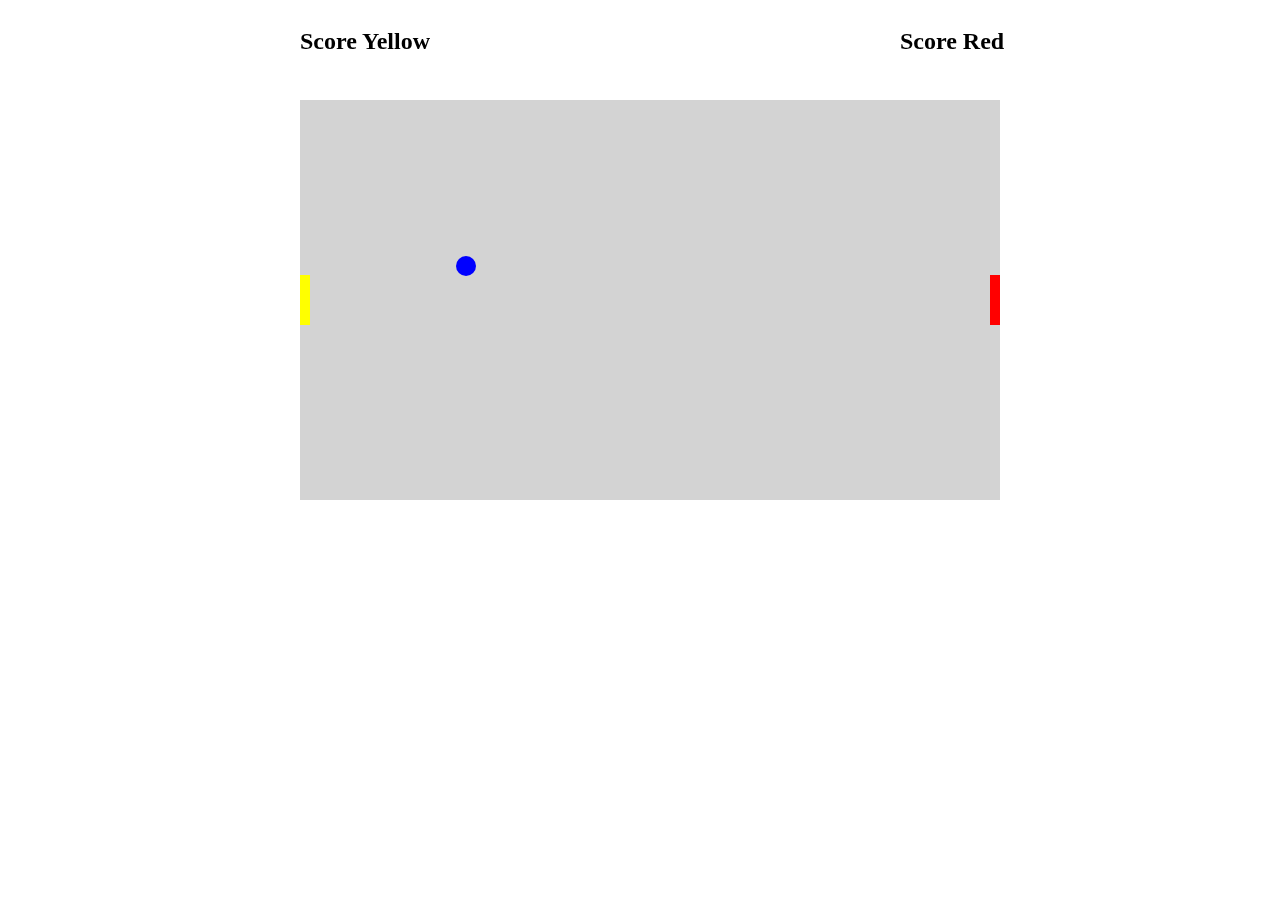
==== index.html @ f4f2f1ac "concept of score added" ====
<!DOCTYPE html>
<html>
<head>
	<title>Ping Pong</title>
</head>
<body>
   <main>
   	<section>
   		   <div class="a">
   	       <h2>Score Red</h2>
   	       <h3 id="scoreofa"></h3>
   	       </div>
   	       <div class="b">
   	       <h2 >Score Yellow</h2>
   	       <h3 id="scoreofb"></h3>
   	       </div>
   	</section>
   	<div id="mainframe">
   	    <div id="ball">
   	    </div>
   	    <div id="playerA">
   	    </div>
   	    <div id="playerB">
   	    </div>
   	</div>
   </main>


</body>
<style type="text/css">
	#mainframe{
		position: fixed;
		width: 700px;
		height: 400px;
		top:100px;
		left:300px;
	    margin: auto;
		background-color: lightgrey;
	}
	#ball{
		width: 20px;
		height: 20px;
		border-radius: 50%;
		background-color: blue;
		position: absolute;
	}
	#playerA{
		background-color: red;
		position: absolute;
		height: 50px;
		width: 10px;
		left: 690px;
		top: 175px;
	}
	#playerB{
		background-color: yellow;
		height: 50px;
		width: 10px;
		top: 175px;
		position: absolute;
	}
	.a{
		left:900px;
		height: 100px;
		position: fixed;
	    margin-bottom: 10px;
	}
	.b{
		height: 100px;
		left: 300px;
		position: fixed;
		margin-bottom: 10px;;
	}
	
</style>
<script type="text/javascript">
    var width=700;
    var height=400;
    var dx=1;
    var dy=1;
    var scoreA=0;
    var scoreB=0;
	var ball=document.getElementById("ball");
	var playerB=document.getElementById("playerB");
	var playerA=document.getElementById("playerA");
	var scoreofa=document.getElementById("scoreofa");
	var scoreofb=document.getElementById("scoreofb");
	playerA.style.top="175px";
	playerB.style.top="175px";
    document.body.addEventListener('keydown',function(event){
		if(event.key =='ArrowDown'){
			var y = parseInt(playerA.style.top.slice(0,-2));
			if(y<345){
				y=y+20;
				playerA.style.top=y+'px';
			}
		}
		else if(event.key =='ArrowUp'){
			var y = parseInt(playerA.style.top.slice(0,-2));
			if(y>5){
				y=y-20;
				playerA.style.top=y+'px';
			}
		}
		else if(event.key =='w'){
			var y = parseInt(playerB.style.top.slice(0,-2));
			if(y>5){
				y=y-20;
				playerB.style.top=y+'px';
			}
		}
		else if(event.key =='s'){
			var y = parseInt(playerB.style.top.slice(0,-2));
			if(y<345){
				y=y+20;
				playerB.style.top=y+'px';
			}
		}
	});
	ball.style.top="20px";
	ball.style.left="20px";
	var bounce=function(){
		var x=parseInt(ball.style.left.slice(0,-2));
		var y=parseInt(ball.style.top.slice(0,-2));
		var ya=parseInt(playerA.style.top.slice(0,-2));
		var yb=parseInt(playerB.style.top.slice(0,-2));
		console.log(ya);
	    if(y>390||y<0){
                	dy=-dy;
        }
        else if(x>=670&&y>ya&&(y<(ya+50))){
        	dx=-dx;
        }
        else if(x<=10&&y>yb&&(y<(yb+50))){
        	dx=-dx;
        }
        else if(x>690){
             scoreB++;
             playerA.style.top="175px";
             playerB.style.top="175px";
             y=180;
             x=10;
             scoreofb.innerText=scoreB+""

        }
       else if(x<0){
             scoreA++;
             playerA.style.top="175px";
             playerB.style.top="175px";
             y=180;
             x=670;
             scoreofa.innerText=scoreA+""
        }
        x=x+dx;
		y=y+dy;
		ball.style.left=x+"px";
		ball.style.top=y+"px";
	}
	var number=setInterval(bounce,5);
</script>
</html>
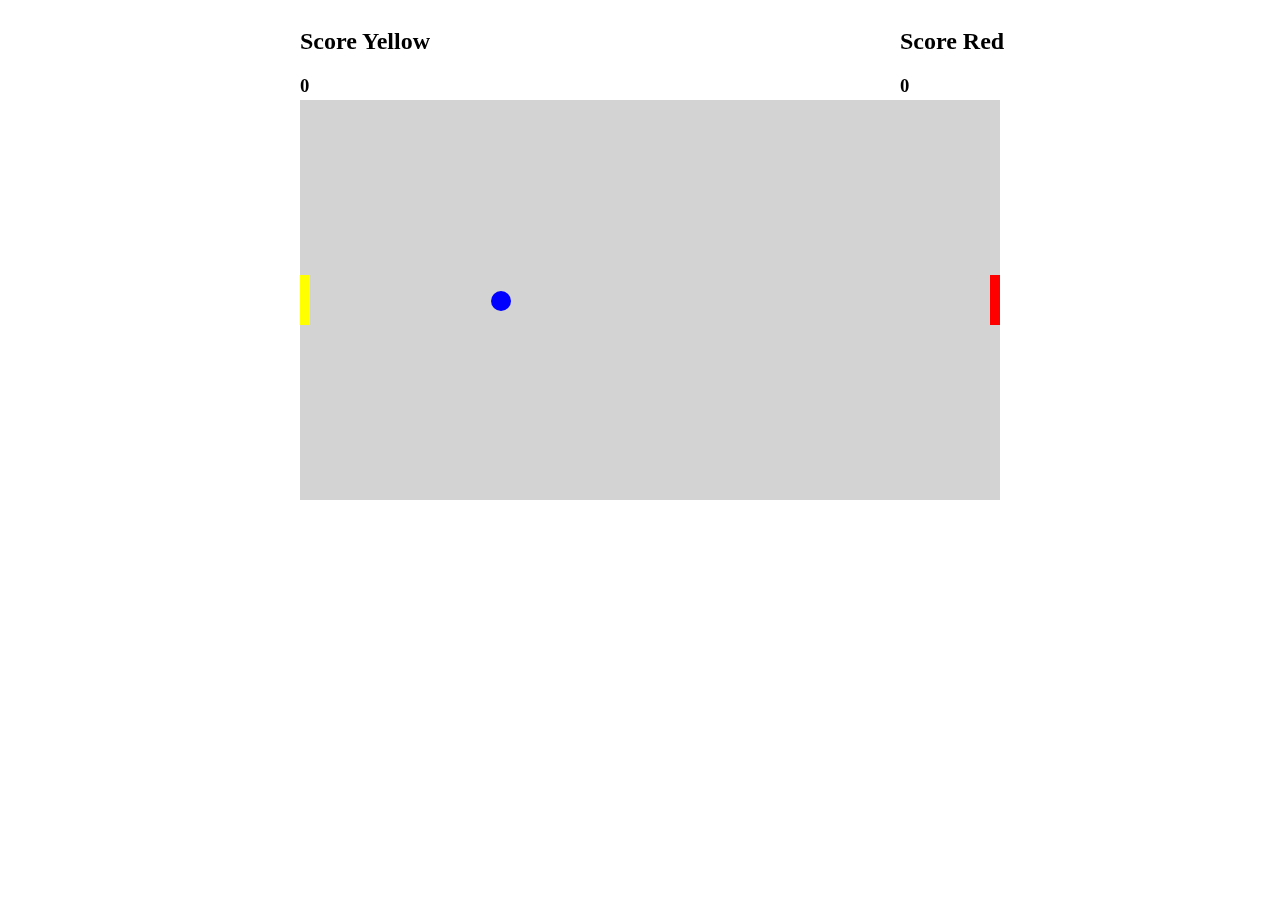
==== commit db9d81c1: "Merge branch 'master' of https://github.com/divyansh417/js" ====
--- a/index.html
+++ b/index.html
@@ -125,7 +125,7 @@
 		var ya=parseInt(playerA.style.top.slice(0,-2));
 		var yb=parseInt(playerB.style.top.slice(0,-2));
 		console.log(ya);
-	    if(y>390||y<0){
+	    if(y>380||y<0){
                 	dy=-dy;
         }
         else if(x>=670&&y>ya&&(y<(ya+50))){
@@ -134,13 +134,13 @@
         else if(x<=10&&y>yb&&(y<(yb+50))){
         	dx=-dx;
         }
-        else if(x>690){
+        else if(x>680){
              scoreB++;
              playerA.style.top="175px";
              playerB.style.top="175px";
              y=180;
              x=10;
-             scoreofb.innerText=scoreB+""
+            
 
         }
        else if(x<0){
@@ -149,13 +149,27 @@
              playerB.style.top="175px";
              y=180;
              x=670;
-             scoreofa.innerText=scoreA+""
+            
         }
         x=x+dx;
 		y=y+dy;
 		ball.style.left=x+"px";
 		ball.style.top=y+"px";
+		 scoreofb.innerText=scoreB+""
+         scoreofa.innerText=scoreA+""
+		if(scoreA==10||scoreB==10){
+			clearInterval(number);
+			 if(scoreA==10){
+			 	alert("Red Won!!!!!");
+			 	document.location.reload();
+			 }
+			 else{
+			 	alert("Yellow Won!!!!");
+			 	document.location.reload();
+			 }
+
+		}
 	}
-	var number=setInterval(bounce,5);
+	var number=setInterval(bounce,1);
 </script>
 </html>